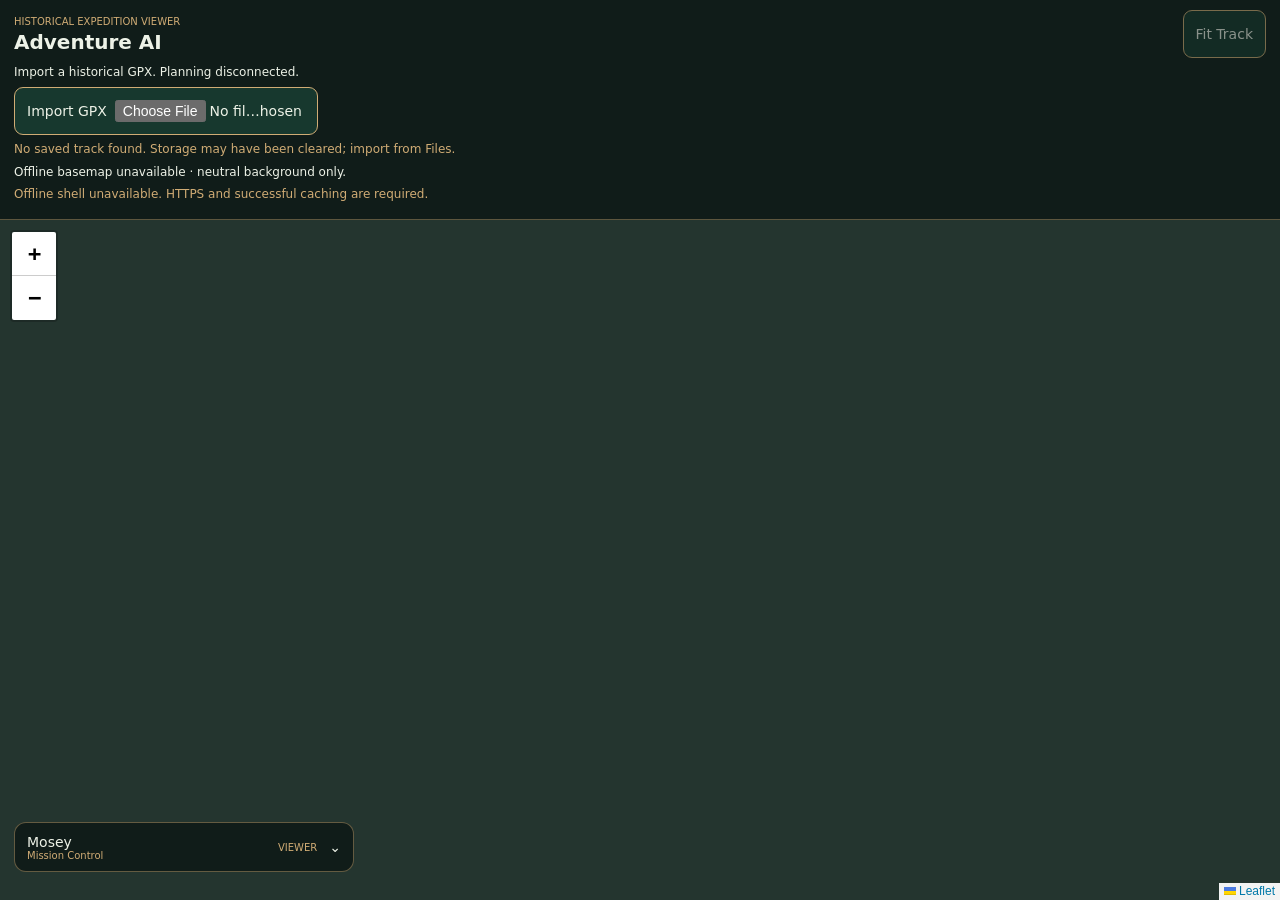
==== index.html @ b6b119ac "Deploy Adventure AI standalone PWA V1" ====
<!doctype html>
<html lang="en"><head><meta charset="utf-8"><meta name="viewport" content="width=device-width,initial-scale=1,viewport-fit=cover"><meta name="theme-color" content="#101c19"><meta name="referrer" content="no-referrer"><meta name="apple-mobile-web-app-capable" content="yes"><meta http-equiv="Content-Security-Policy" content="default-src 'self'; script-src 'self'; style-src 'self' 'unsafe-inline'; img-src 'self' data: blob:; connect-src 'self'; object-src 'none'; base-uri 'self'; form-action 'none'"><title>Adventure AI · Historical viewer</title><link rel="manifest" href="manifest.webmanifest"><link rel="icon" href="assets/install-icon.png"><link rel="apple-touch-icon" href="assets/install-icon.png"><link rel="stylesheet" href="vendor/leaflet/leaflet.css"><link rel="stylesheet" href="app.css"><script defer src="vendor/leaflet/leaflet.js"></script><script type="module" src="app.js"></script></head>
<body><header id="header"><div class="brand"><div><small>HISTORICAL EXPEDITION VIEWER</small><h1>Adventure AI</h1></div><button id="fit" disabled>Fit Track</button></div><p id="provenance">Import a historical GPX. Planning disconnected.</p><label class="import">Import GPX<input id="file" disabled type="file" accept=".gpx,application/gpx+xml,application/xml,text/xml"></label><p id="status" role="status" aria-live="polite">No track imported.</p><p id="offline" role="status">Offline basemap unavailable · neutral background only.</p><p id="install" role="status"></p><button id="update" hidden>Apply app update (reload)</button></header>
<main id="map" aria-label="Historical geographic track map"></main>
<details id="mission"><summary><span>Mosey <small>Mission Control</small></span><span class="badge">VIEWER</span><span aria-hidden="true">⌄</span></summary><div class="panel"><p>Historical viewer — planning disconnected</p><p>No live GPS, navigation, planning, safety or current trail availability assessment.</p><dl><dt>GPX creator (source-reported)</dt><dd id="creator">Not supplied</dd><dt>Recorded points</dt><dd id="points">0</dd><dt>Track segments</dt><dd id="segments">0</dd><dt>GPX routes</dt><dd id="routes">0</dd></dl><details><summary>Source integrity · SHA-256</summary><code id="digest">No file imported</code><p>Integrity does not establish authenticity, accuracy or current conditions.</p></details><button id="delete" disabled>Delete Imported Track</button><p>Stored only on this device. Storage can be denied, cleared or evicted; retain the original GPX for reimport.</p></div></details>
<noscript>This viewer requires JavaScript. No track data is uploaded.</noscript></body></html>
---- vendor/leaflet/leaflet.css ----
/* required styles */

.leaflet-pane,
.leaflet-tile,
.leaflet-marker-icon,
.leaflet-marker-shadow,
.leaflet-tile-container,
.leaflet-pane > svg,
.leaflet-pane > canvas,
.leaflet-zoom-box,
.leaflet-image-layer,
.leaflet-layer {
	position: absolute;
	left: 0;
	top: 0;
	}
.leaflet-container {
	overflow: hidden;
	}
.leaflet-tile,
.leaflet-marker-icon,
.leaflet-marker-shadow {
	-webkit-user-select: none;
	   -moz-user-select: none;
	        user-select: none;
	  -webkit-user-drag: none;
	}
/* Prevents IE11 from highlighting tiles in blue */
.leaflet-tile::selection {
	background: transparent;
}
/* Safari renders non-retina tile on retina better with this, but Chrome is worse */
.leaflet-safari .leaflet-tile {
	image-rendering: -webkit-optimize-contrast;
	}
/* hack that prevents hw layers "stretching" when loading new tiles */
.leaflet-safari .leaflet-tile-container {
	width: 1600px;
	height: 1600px;
	-webkit-transform-origin: 0 0;
	}
.leaflet-marker-icon,
.leaflet-marker-shadow {
	display: block;
	}
/* .leaflet-container svg: reset svg max-width decleration shipped in Joomla! (joomla.org) 3.x */
/* .leaflet-container img: map is broken in FF if you have max-width: 100% on tiles */
.leaflet-container .leaflet-overlay-pane svg {
	max-width: none !important;
	max-height: none !important;
	}
.leaflet-container .leaflet-marker-pane img,
.leaflet-container .leaflet-shadow-pane img,
.leaflet-container .leaflet-tile-pane img,
.leaflet-container img.leaflet-image-layer,
.leaflet-container .leaflet-tile {
	max-width: none !important;
	max-height: none !important;
	width: auto;
	padding: 0;
	}

.leaflet-container img.leaflet-tile {
	/* See: https://bugs.chromium.org/p/chromium/issues/detail?id=600120 */
	mix-blend-mode: plus-lighter;
}

.leaflet-container.leaflet-touch-zoom {
	-ms-touch-action: pan-x pan-y;
	touch-action: pan-x pan-y;
	}
.leaflet-container.leaflet-touch-drag {
	-ms-touch-action: pinch-zoom;
	/* Fallback for FF which doesn't support pinch-zoom */
	touch-action: none;
	touch-action: pinch-zoom;
}
.leaflet-container.leaflet-touch-drag.leaflet-touch-zoom {
	-ms-touch-action: none;
	touch-action: none;
}
.leaflet-container {
	-webkit-tap-highlight-color: transparent;
}
.leaflet-container a {
	-webkit-tap-highlight-color: rgba(51, 181, 229, 0.4);
}
.leaflet-tile {
	filter: inherit;
	visibility: hidden;
	}
.leaflet-tile-loaded {
	visibility: inherit;
	}
.leaflet-zoom-box {
	width: 0;
	height: 0;
	-moz-box-sizing: border-box;
	     box-sizing: border-box;
	z-index: 800;
	}
/* workaround for https://bugzilla.mozilla.org/show_bug.cgi?id=888319 */
.leaflet-overlay-pane svg {
	-moz-user-select: none;
	}

.leaflet-pane         { z-index: 400; }

.leaflet-tile-pane    { z-index: 200; }
.leaflet-overlay-pane { z-index: 400; }
.leaflet-shadow-pane  { z-index: 500; }
.leaflet-marker-pane  { z-index: 600; }
.leaflet-tooltip-pane   { z-index: 650; }
.leaflet-popup-pane   { z-index: 700; }

.leaflet-map-pane canvas { z-index: 100; }
.leaflet-map-pane svg    { z-index: 200; }

.leaflet-vml-shape {
	width: 1px;
	height: 1px;
	}
.lvml {
	behavior: url(#default#VML);
	display: inline-block;
	position: absolute;
	}


/* control positioning */

.leaflet-control {
	position: relative;
	z-index: 800;
	pointer-events: visiblePainted; /* IE 9-10 doesn't have auto */
	pointer-events: auto;
	}
.leaflet-top,
.leaflet-bottom {
	position: absolute;
	z-index: 1000;
	pointer-events: none;
	}
.leaflet-top {
	top: 0;
	}
.leaflet-right {
	right: 0;
	}
.leaflet-bottom {
	bottom: 0;
	}
.leaflet-left {
	left: 0;
	}
.leaflet-control {
	float: left;
	clear: both;
	}
.leaflet-right .leaflet-control {
	float: right;
	}
.leaflet-top .leaflet-control {
	margin-top: 10px;
	}
.leaflet-bottom .leaflet-control {
	margin-bottom: 10px;
	}
.leaflet-left .leaflet-control {
	margin-left: 10px;
	}
.leaflet-right .leaflet-control {
	margin-right: 10px;
	}


/* zoom and fade animations */

.leaflet-fade-anim .leaflet-popup {
	opacity: 0;
	-webkit-transition: opacity 0.2s linear;
	   -moz-transition: opacity 0.2s linear;
	        transition: opacity 0.2s linear;
	}
.leaflet-fade-anim .leaflet-map-pane .leaflet-popup {
	opacity: 1;
	}
.leaflet-zoom-animated {
	-webkit-transform-origin: 0 0;
	    -ms-transform-origin: 0 0;
	        transform-origin: 0 0;
	}
svg.leaflet-zoom-animated {
	will-change: transform;
}

.leaflet-zoom-anim .leaflet-zoom-animated {
	-webkit-transition: -webkit-transform 0.25s cubic-bezier(0,0,0.25,1);
	   -moz-transition:    -moz-transform 0.25s cubic-bezier(0,0,0.25,1);
	        transition:         transform 0.25s cubic-bezier(0,0,0.25,1);
	}
.leaflet-zoom-anim .leaflet-tile,
.leaflet-pan-anim .leaflet-tile {
	-webkit-transition: none;
	   -moz-transition: none;
	        transition: none;
	}

.leaflet-zoom-anim .leaflet-zoom-hide {
	visibility: hidden;
	}


/* cursors */

.leaflet-interactive {
	cursor: pointer;
	}
.leaflet-grab {
	cursor: -webkit-grab;
	cursor:    -moz-grab;
	cursor:         grab;
	}
.leaflet-crosshair,
.leaflet-crosshair .leaflet-interactive {
	cursor: crosshair;
	}
.leaflet-popup-pane,
.leaflet-control {
	cursor: auto;
	}
.leaflet-dragging .leaflet-grab,
.leaflet-dragging .leaflet-grab .leaflet-interactive,
.leaflet-dragging .leaflet-marker-draggable {
	cursor: move;
	cursor: -webkit-grabbing;
	cursor:    -moz-grabbing;
	cursor:         grabbing;
	}

/* marker & overlays interactivity */
.leaflet-marker-icon,
.leaflet-marker-shadow,
.leaflet-image-layer,
.leaflet-pane > svg path,
.leaflet-tile-container {
	pointer-events: none;
	}

.leaflet-marker-icon.leaflet-interactive,
.leaflet-image-layer.leaflet-interactive,
.leaflet-pane > svg path.leaflet-interactive,
svg.leaflet-image-layer.leaflet-interactive path {
	pointer-events: visiblePainted; /* IE 9-10 doesn't have auto */
	pointer-events: auto;
	}

/* visual tweaks */

.leaflet-container {
	background: #ddd;
	outline-offset: 1px;
	}
.leaflet-container a {
	color: #0078A8;
	}
.leaflet-zoom-box {
	border: 2px dotted #38f;
	background: rgba(255,255,255,0.5);
	}


/* general typography */
.leaflet-container {
	font-family: "Helvetica Neue", Arial, Helvetica, sans-serif;
	font-size: 12px;
	font-size: 0.75rem;
	line-height: 1.5;
	}


/* general toolbar styles */

.leaflet-bar {
	box-shadow: 0 1px 5px rgba(0,0,0,0.65);
	border-radius: 4px;
	}
.leaflet-bar a {
	background-color: #fff;
	border-bottom: 1px solid #ccc;
	width: 26px;
	height: 26px;
	line-height: 26px;
	display: block;
	text-align: center;
	text-decoration: none;
	color: black;
	}
.leaflet-bar a,
.leaflet-control-layers-toggle {
	background-position: 50% 50%;
	background-repeat: no-repeat;
	display: block;
	}
.leaflet-bar a:hover,
.leaflet-bar a:focus {
	background-color: #f4f4f4;
	}
.leaflet-bar a:first-child {
	border-top-left-radius: 4px;
	border-top-right-radius: 4px;
	}
.leaflet-bar a:last-child {
	border-bottom-left-radius: 4px;
	border-bottom-right-radius: 4px;
	border-bottom: none;
	}
.leaflet-bar a.leaflet-disabled {
	cursor: default;
	background-color: #f4f4f4;
	color: #bbb;
	}

.leaflet-touch .leaflet-bar a {
	width: 30px;
	height: 30px;
	line-height: 30px;
	}
.leaflet-touch .leaflet-bar a:first-child {
	border-top-left-radius: 2px;
	border-top-right-radius: 2px;
	}
.leaflet-touch .leaflet-bar a:last-child {
	border-bottom-left-radius: 2px;
	border-bottom-right-radius: 2px;
	}

/* zoom control */

.leaflet-control-zoom-in,
.leaflet-control-zoom-out {
	font: bold 18px 'Lucida Console', Monaco, monospace;
	text-indent: 1px;
	}

.leaflet-touch .leaflet-control-zoom-in, .leaflet-touch .leaflet-control-zoom-out  {
	font-size: 22px;
	}


/* layers control */

.leaflet-control-layers {
	box-shadow: 0 1px 5px rgba(0,0,0,0.4);
	background: #fff;
	border-radius: 5px;
	}
.leaflet-control-layers-toggle {
	background-image: url(images/layers.png);
	width: 36px;
	height: 36px;
	}
.leaflet-retina .leaflet-control-layers-toggle {
	background-image: url(images/layers-2x.png);
	background-size: 26px 26px;
	}
.leaflet-touch .leaflet-control-layers-toggle {
	width: 44px;
	height: 44px;
	}
.leaflet-control-layers .leaflet-control-layers-list,
.leaflet-control-layers-expanded .leaflet-control-layers-toggle {
	display: none;
	}
.leaflet-control-layers-expanded .leaflet-control-layers-list {
	display: block;
	position: relative;
	}
.leaflet-control-layers-expanded {
	padding: 6px 10px 6px 6px;
	color: #333;
	background: #fff;
	}
.leaflet-control-layers-scrollbar {
	overflow-y: scroll;
	overflow-x: hidden;
	padding-right: 5px;
	}
.leaflet-control-layers-selector {
	margin-top: 2px;
	position: relative;
	top: 1px;
	}
.leaflet-control-layers label {
	display: block;
	font-size: 13px;
	font-size: 1.08333em;
	}
.leaflet-control-layers-separator {
	height: 0;
	border-top: 1px solid #ddd;
	margin: 5px -10px 5px -6px;
	}

/* Default icon URLs */
.leaflet-default-icon-path { /* used only in path-guessing heuristic, see L.Icon.Default */
	background-image: url(images/marker-icon.png);
	}


/* attribution and scale controls */

.leaflet-container .leaflet-control-attribution {
	background: #fff;
	background: rgba(255, 255, 255, 0.8);
	margin: 0;
	}
.leaflet-control-attribution,
.leaflet-control-scale-line {
	padding: 0 5px;
	color: #333;
	line-height: 1.4;
	}
.leaflet-control-attribution a {
	text-decoration: none;
	}
.leaflet-control-attribution a:hover,
.leaflet-control-attribution a:focus {
	text-decoration: underline;
	}
.leaflet-attribution-flag {
	display: inline !important;
	vertical-align: baseline !important;
	width: 1em;
	height: 0.6669em;
	}
.leaflet-left .leaflet-control-scale {
	margin-left: 5px;
	}
.leaflet-bottom .leaflet-control-scale {
	margin-bottom: 5px;
	}
.leaflet-control-scale-line {
	border: 2px solid #777;
	border-top: none;
	line-height: 1.1;
	padding: 2px 5px 1px;
	white-space: nowrap;
	-moz-box-sizing: border-box;
	     box-sizing: border-box;
	background: rgba(255, 255, 255, 0.8);
	text-shadow: 1px 1px #fff;
	}
.leaflet-control-scale-line:not(:first-child) {
	border-top: 2px solid #777;
	border-bottom: none;
	margin-top: -2px;
	}
.leaflet-control-scale-line:not(:first-child):not(:last-child) {
	border-bottom: 2px solid #777;
	}

.leaflet-touch .leaflet-control-attribution,
.leaflet-touch .leaflet-control-layers,
.leaflet-touch .leaflet-bar {
	box-shadow: none;
	}
.leaflet-touch .leaflet-control-layers,
.leaflet-touch .leaflet-bar {
	border: 2px solid rgba(0,0,0,0.2);
	background-clip: padding-box;
	}


/* popup */

.leaflet-popup {
	position: absolute;
	text-align: center;
	margin-bottom: 20px;
	}
.leaflet-popup-content-wrapper {
	padding: 1px;
	text-align: left;
	border-radius: 12px;
	}
.leaflet-popup-content {
	margin: 13px 24px 13px 20px;
	line-height: 1.3;
	font-size: 13px;
	font-size: 1.08333em;
	min-height: 1px;
	}
.leaflet-popup-content p {
	margin: 17px 0;
	margin: 1.3em 0;
	}
.leaflet-popup-tip-container {
	width: 40px;
	height: 20px;
	position: absolute;
	left: 50%;
	margin-top: -1px;
	margin-left: -20px;
	overflow: hidden;
	pointer-events: none;
	}
.leaflet-popup-tip {
	width: 17px;
	height: 17px;
	padding: 1px;

	margin: -10px auto 0;
	pointer-events: auto;

	-webkit-transform: rotate(45deg);
	   -moz-transform: rotate(45deg);
	    -ms-transform: rotate(45deg);
	        transform: rotate(45deg);
	}
.leaflet-popup-content-wrapper,
.leaflet-popup-tip {
	background: white;
	color: #333;
	box-shadow: 0 3px 14px rgba(0,0,0,0.4);
	}
.leaflet-container a.leaflet-popup-close-button {
	position: absolute;
	top: 0;
	right: 0;
	border: none;
	text-align: center;
	width: 24px;
	height: 24px;
	font: 16px/24px Tahoma, Verdana, sans-serif;
	color: #757575;
	text-decoration: none;
	background: transparent;
	}
.leaflet-container a.leaflet-popup-close-button:hover,
.leaflet-container a.leaflet-popup-close-button:focus {
	color: #585858;
	}
.leaflet-popup-scrolled {
	overflow: auto;
	}

.leaflet-oldie .leaflet-popup-content-wrapper {
	-ms-zoom: 1;
	}
.leaflet-oldie .leaflet-popup-tip {
	width: 24px;
	margin: 0 auto;

	-ms-filter: "progid:DXImageTransform.Microsoft.Matrix(M11=0.70710678, M12=0.70710678, M21=-0.70710678, M22=0.70710678)";
	filter: progid:DXImageTransform.Microsoft.Matrix(M11=0.70710678, M12=0.70710678, M21=-0.70710678, M22=0.70710678);
	}

.leaflet-oldie .leaflet-control-zoom,
.leaflet-oldie .leaflet-control-layers,
.leaflet-oldie .leaflet-popup-content-wrapper,
.leaflet-oldie .leaflet-popup-tip {
	border: 1px solid #999;
	}


/* div icon */

.leaflet-div-icon {
	background: #fff;
	border: 1px solid #666;
	}


/* Tooltip */
/* Base styles for the element that has a tooltip */
.leaflet-tooltip {
	position: absolute;
	padding: 6px;
	background-color: #fff;
	border: 1px solid #fff;
	border-radius: 3px;
	color: #222;
	white-space: nowrap;
	-webkit-user-select: none;
	-moz-user-select: none;
	-ms-user-select: none;
	user-select: none;
	pointer-events: none;
	box-shadow: 0 1px 3px rgba(0,0,0,0.4);
	}
.leaflet-tooltip.leaflet-interactive {
	cursor: pointer;
	pointer-events: auto;
	}
.leaflet-tooltip-top:before,
.leaflet-tooltip-bottom:before,
.leaflet-tooltip-left:before,
.leaflet-tooltip-right:before {
	position: absolute;
	pointer-events: none;
	border: 6px solid transparent;
	background: transparent;
	content: "";
	}

/* Directions */

.leaflet-tooltip-bottom {
	margin-top: 6px;
}
.leaflet-tooltip-top {
	margin-top: -6px;
}
.leaflet-tooltip-bottom:before,
.leaflet-tooltip-top:before {
	left: 50%;
	margin-left: -6px;
	}
.leaflet-tooltip-top:before {
	bottom: 0;
	margin-bottom: -12px;
	border-top-color: #fff;
	}
.leaflet-tooltip-bottom:before {
	top: 0;
	margin-top: -12px;
	margin-left: -6px;
	border-bottom-color: #fff;
	}
.leaflet-tooltip-left {
	margin-left: -6px;
}
.leaflet-tooltip-right {
	margin-left: 6px;
}
.leaflet-tooltip-left:before,
.leaflet-tooltip-right:before {
	top: 50%;
	margin-top: -6px;
	}
.leaflet-tooltip-left:before {
	right: 0;
	margin-right: -12px;
	border-left-color: #fff;
	}
.leaflet-tooltip-right:before {
	left: 0;
	margin-left: -12px;
	border-right-color: #fff;
	}

/* Printing */

@media print {
	/* Prevent printers from removing background-images of controls. */
	.leaflet-control {
		-webkit-print-color-adjust: exact;
		print-color-adjust: exact;
		}
	}
---- app.css ----
:root{color-scheme:dark;--ink:#edf2e7;--bronze:#d0ac75;--blue:#88cfe5}*{box-sizing:border-box}body{margin:0;background:#101c19;color:var(--ink);font:14px system-ui,-apple-system,sans-serif}#map{position:fixed;inset:0;background:#24352f;height:100dvh}#header{position:fixed;z-index:1000;inset:0 0 auto;padding:calc(10px + env(safe-area-inset-top)) max(14px,env(safe-area-inset-right)) 10px max(14px,env(safe-area-inset-left));background:#101c19;border-bottom:1px solid #d0ac7566}.brand{display:flex;justify-content:space-between;align-items:center;gap:10px}h1{margin:2px 0;font-size:20px}small,.badge{font-size:10px;color:var(--bronze)}p{margin:6px 0;line-height:1.4;font-size:12px}button,.import,summary{min-height:48px;padding:10px 12px;border-radius:9px}button,.import{border:1px solid var(--bronze);background:#17382e;color:var(--ink);font:inherit;cursor:pointer}.import{display:inline-flex;align-items:center;gap:8px}input{max-width:190px;font:inherit}button:disabled{opacity:.55;cursor:default}button:focus-visible,summary:focus-visible,input:focus-visible{outline:3px solid var(--blue);outline-offset:2px}#status,#install{color:var(--bronze)}#mission{position:fixed;z-index:1000;bottom:calc(28px + env(safe-area-inset-bottom));left:max(14px,env(safe-area-inset-left));width:min(340px,calc(100vw - 28px));background:#101c19;border:1px solid #d0ac7570;border-radius:12px;overflow:hidden}summary{display:flex;align-items:center;gap:12px;cursor:pointer;list-style:none}summary::-webkit-details-marker{display:none}summary>span:first-child{flex:1}summary small{display:block}summary .badge{flex:none}.panel{padding:0 14px 14px;max-height:30dvh;overflow:auto}dt{color:#c1cbbf}dd{margin:0 0 8px;overflow-wrap:anywhere}code{display:block;overflow-wrap:anywhere;color:var(--ink);font-size:11px}.leaflet-top{top:var(--header-height,230px)}.leaflet-control-zoom a{min-width:44px;min-height:44px;line-height:44px!important}.leaflet-bottom{padding-bottom:env(safe-area-inset-bottom)}.leaflet-control-attribution{background:#fffffff0!important;color:#18372d!important}noscript{position:fixed;z-index:2000;background:#101c19;padding:20px}@media(orientation:landscape) and (max-height:550px){#header{right:auto;width:290px}.leaflet-top{top:10px;left:300px}#mission{width:260px}.panel{max-height:25dvh}}@media(prefers-reduced-motion:reduce){*{animation:none!important;transition:none!important;scroll-behavior:auto!important}}
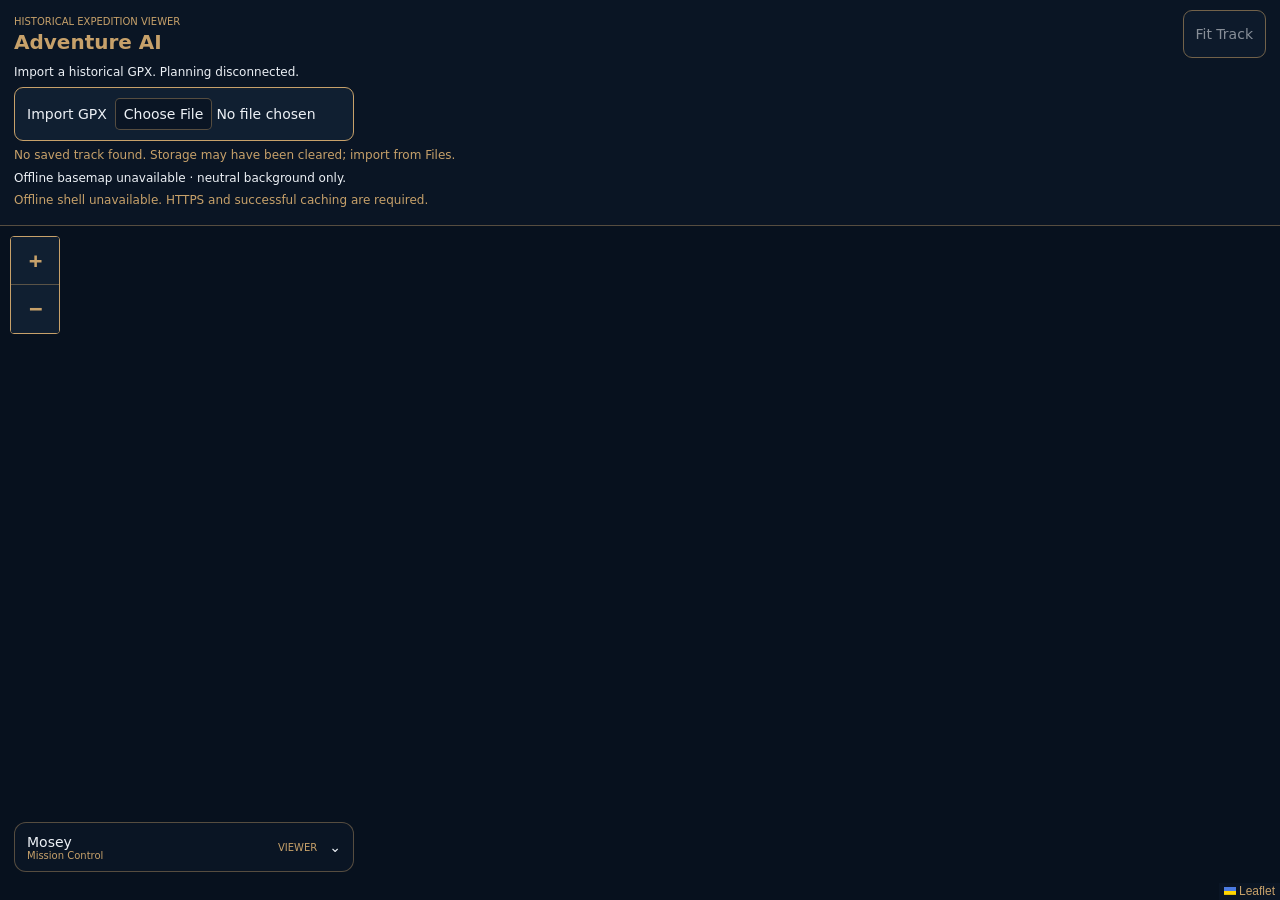
==== commit 94c7b8a1: "Deploy Expedition Cartography V1" ====
--- a/index.html
+++ b/index.html
@@ -1,5 +1,5 @@
 <!doctype html>
-<html lang="en"><head><meta charset="utf-8"><meta name="viewport" content="width=device-width,initial-scale=1,viewport-fit=cover"><meta name="theme-color" content="#101c19"><meta name="referrer" content="no-referrer"><meta name="apple-mobile-web-app-capable" content="yes"><meta http-equiv="Content-Security-Policy" content="default-src 'self'; script-src 'self'; style-src 'self' 'unsafe-inline'; img-src 'self' data: blob:; connect-src 'self'; object-src 'none'; base-uri 'self'; form-action 'none'"><title>Adventure AI · Historical viewer</title><link rel="manifest" href="manifest.webmanifest"><link rel="icon" href="assets/install-icon.png"><link rel="apple-touch-icon" href="assets/install-icon.png"><link rel="stylesheet" href="vendor/leaflet/leaflet.css"><link rel="stylesheet" href="app.css"><script defer src="vendor/leaflet/leaflet.js"></script><script type="module" src="app.js"></script></head>
+<html lang="en"><head><meta charset="utf-8"><meta name="viewport" content="width=device-width,initial-scale=1,viewport-fit=cover"><meta name="theme-color" content="#07111e"><meta name="referrer" content="no-referrer"><meta name="apple-mobile-web-app-capable" content="yes"><meta http-equiv="Content-Security-Policy" content="default-src 'self'; script-src 'self'; style-src 'self' 'unsafe-inline'; img-src 'self' data: blob:; connect-src 'self'; object-src 'none'; base-uri 'self'; form-action 'none'"><title>Adventure AI · Historical viewer</title><link rel="manifest" href="manifest.webmanifest"><link rel="icon" href="assets/install-icon.png"><link rel="apple-touch-icon" href="assets/install-icon.png"><link rel="stylesheet" href="vendor/leaflet/leaflet.css"><link rel="stylesheet" href="app.css"><script defer src="vendor/leaflet/leaflet.js"></script><script type="module" src="app.js"></script></head>
 <body><header id="header"><div class="brand"><div><small>HISTORICAL EXPEDITION VIEWER</small><h1>Adventure AI</h1></div><button id="fit" disabled>Fit Track</button></div><p id="provenance">Import a historical GPX. Planning disconnected.</p><label class="import">Import GPX<input id="file" disabled type="file" accept=".gpx,application/gpx+xml,application/xml,text/xml"></label><p id="status" role="status" aria-live="polite">No track imported.</p><p id="offline" role="status">Offline basemap unavailable · neutral background only.</p><p id="install" role="status"></p><button id="update" hidden>Apply app update (reload)</button></header>
 <main id="map" aria-label="Historical geographic track map"></main>
 <details id="mission"><summary><span>Mosey <small>Mission Control</small></span><span class="badge">VIEWER</span><span aria-hidden="true">⌄</span></summary><div class="panel"><p>Historical viewer — planning disconnected</p><p>No live GPS, navigation, planning, safety or current trail availability assessment.</p><dl><dt>GPX creator (source-reported)</dt><dd id="creator">Not supplied</dd><dt>Recorded points</dt><dd id="points">0</dd><dt>Track segments</dt><dd id="segments">0</dd><dt>GPX routes</dt><dd id="routes">0</dd></dl><details><summary>Source integrity · SHA-256</summary><code id="digest">No file imported</code><p>Integrity does not establish authenticity, accuracy or current conditions.</p></details><button id="delete" disabled>Delete Imported Track</button><p>Stored only on this device. Storage can be denied, cleared or evicted; retain the original GPX for reimport.</p></div></details>
--- a/app.css
+++ b/app.css
@@ -1 +1,40 @@
-:root{color-scheme:dark;--ink:#edf2e7;--bronze:#d0ac75;--blue:#88cfe5}*{box-sizing:border-box}body{margin:0;background:#101c19;color:var(--ink);font:14px system-ui,-apple-system,sans-serif}#map{position:fixed;inset:0;background:#24352f;height:100dvh}#header{position:fixed;z-index:1000;inset:0 0 auto;padding:calc(10px + env(safe-area-inset-top)) max(14px,env(safe-area-inset-right)) 10px max(14px,env(safe-area-inset-left));background:#101c19;border-bottom:1px solid #d0ac7566}.brand{display:flex;justify-content:space-between;align-items:center;gap:10px}h1{margin:2px 0;font-size:20px}small,.badge{font-size:10px;color:var(--bronze)}p{margin:6px 0;line-height:1.4;font-size:12px}button,.import,summary{min-height:48px;padding:10px 12px;border-radius:9px}button,.import{border:1px solid var(--bronze);background:#17382e;color:var(--ink);font:inherit;cursor:pointer}.import{display:inline-flex;align-items:center;gap:8px}input{max-width:190px;font:inherit}button:disabled{opacity:.55;cursor:default}button:focus-visible,summary:focus-visible,input:focus-visible{outline:3px solid var(--blue);outline-offset:2px}#status,#install{color:var(--bronze)}#mission{position:fixed;z-index:1000;bottom:calc(28px + env(safe-area-inset-bottom));left:max(14px,env(safe-area-inset-left));width:min(340px,calc(100vw - 28px));background:#101c19;border:1px solid #d0ac7570;border-radius:12px;overflow:hidden}summary{display:flex;align-items:center;gap:12px;cursor:pointer;list-style:none}summary::-webkit-details-marker{display:none}summary>span:first-child{flex:1}summary small{display:block}summary .badge{flex:none}.panel{padding:0 14px 14px;max-height:30dvh;overflow:auto}dt{color:#c1cbbf}dd{margin:0 0 8px;overflow-wrap:anywhere}code{display:block;overflow-wrap:anywhere;color:var(--ink);font-size:11px}.leaflet-top{top:var(--header-height,230px)}.leaflet-control-zoom a{min-width:44px;min-height:44px;line-height:44px!important}.leaflet-bottom{padding-bottom:env(safe-area-inset-bottom)}.leaflet-control-attribution{background:#fffffff0!important;color:#18372d!important}noscript{position:fixed;z-index:2000;background:#101c19;padding:20px}@media(orientation:landscape) and (max-height:550px){#header{right:auto;width:290px}.leaflet-top{top:10px;left:300px}#mission{width:260px}.panel{max-height:25dvh}}@media(prefers-reduced-motion:reduce){*{animation:none!important;transition:none!important;scroll-behavior:auto!important}}
+/* Expedition Cartography V1: a neutral canvas, never simulated terrain. */
+:root{color-scheme:dark;--ink:#edf1f6;--muted:#bdc9d8;--bronze:#c7a16a;--blue:#88cfe5;--map-canvas:#07111e;--panel:#0a1524;--control:#101f31;--border:#c7a16a66}
+*{box-sizing:border-box}
+body{margin:0;background:var(--map-canvas);color:var(--ink);font:14px system-ui,-apple-system,sans-serif}
+#map{position:fixed;inset:0;height:100dvh}
+#map,.leaflet-container{background:var(--map-canvas)}
+#header{position:fixed;z-index:1000;inset:0 0 auto;padding:calc(10px + env(safe-area-inset-top)) max(14px,env(safe-area-inset-right)) 10px max(14px,env(safe-area-inset-left));background:var(--panel);border-bottom:1px solid var(--border)}
+.brand{display:flex;justify-content:space-between;align-items:center;gap:10px}
+h1{margin:2px 0;font-size:20px;color:var(--bronze)}
+small,.badge{font-size:10px;color:var(--bronze)}
+p{margin:6px 0;line-height:1.4;font-size:12px}
+button,.import,summary{min-height:48px;padding:10px 12px;border-radius:9px}
+button,.import{border:1px solid var(--bronze);background:var(--control);color:var(--ink);font:inherit;cursor:pointer}
+.import{display:flex;align-items:center;gap:8px;width:min(100%,340px)}
+input{min-width:0;width:100%;max-width:210px;flex:1;font:inherit;color:var(--ink)}
+input::file-selector-button{padding:6px 8px;min-height:32px;border:1px solid var(--border);border-radius:5px;background:var(--panel);color:var(--ink);font:inherit;cursor:pointer}
+button:disabled{opacity:.55;cursor:default}
+button:focus-visible,summary:focus-visible,input:focus-visible,.leaflet-bar a:focus-visible{outline:3px solid var(--blue);outline-offset:2px}
+#status,#install{color:var(--bronze)}
+#mission{position:fixed;z-index:1000;bottom:calc(28px + env(safe-area-inset-bottom));left:max(14px,env(safe-area-inset-left));width:min(340px,calc(100vw - 28px));background:var(--panel);border:1px solid var(--border);border-radius:12px;overflow:hidden}
+summary{display:flex;align-items:center;gap:12px;cursor:pointer;list-style:none}
+summary::-webkit-details-marker{display:none}
+summary>span:first-child{flex:1}
+summary small{display:block}
+summary .badge{flex:none}
+.panel{padding:0 14px 14px;max-height:30dvh;overflow:auto}
+dt{color:var(--muted)}
+dd{margin:0 0 8px;overflow-wrap:anywhere}
+code{display:block;overflow-wrap:anywhere;color:var(--ink);font-size:11px}
+.leaflet-top{top:var(--header-height,230px)}
+.leaflet-bar{border:1px solid var(--bronze)!important;box-shadow:0 2px 8px #0005}
+.leaflet-control-zoom a{min-width:48px;min-height:48px;line-height:48px!important;background:var(--control);color:var(--bronze);border-bottom-color:var(--border)}
+.leaflet-control-zoom a:hover,.leaflet-control-zoom a:focus{background:var(--panel);color:var(--ink)}
+.leaflet-control-zoom a.leaflet-disabled{background:var(--panel);color:var(--muted)}
+.leaflet-bottom{padding-bottom:env(safe-area-inset-bottom)}
+.leaflet-control-attribution{background:var(--panel)!important;color:var(--muted)!important}
+.leaflet-control-attribution a{color:var(--bronze)}
+noscript{position:fixed;z-index:2000;background:var(--panel);padding:20px}
+@media(orientation:landscape) and (max-height:550px){#header{right:auto;width:290px;max-height:calc(100dvh - 108px - env(safe-area-inset-bottom));overflow-y:auto;overscroll-behavior:contain}.leaflet-top{top:10px;left:300px}#mission{width:260px}.panel{max-height:25dvh}body:has(#mission[open]) #header{max-height:calc(75dvh - 112px - env(safe-area-inset-bottom))}}
+@media(prefers-reduced-motion:reduce){*{animation:none!important;transition:none!important;scroll-behavior:auto!important}}
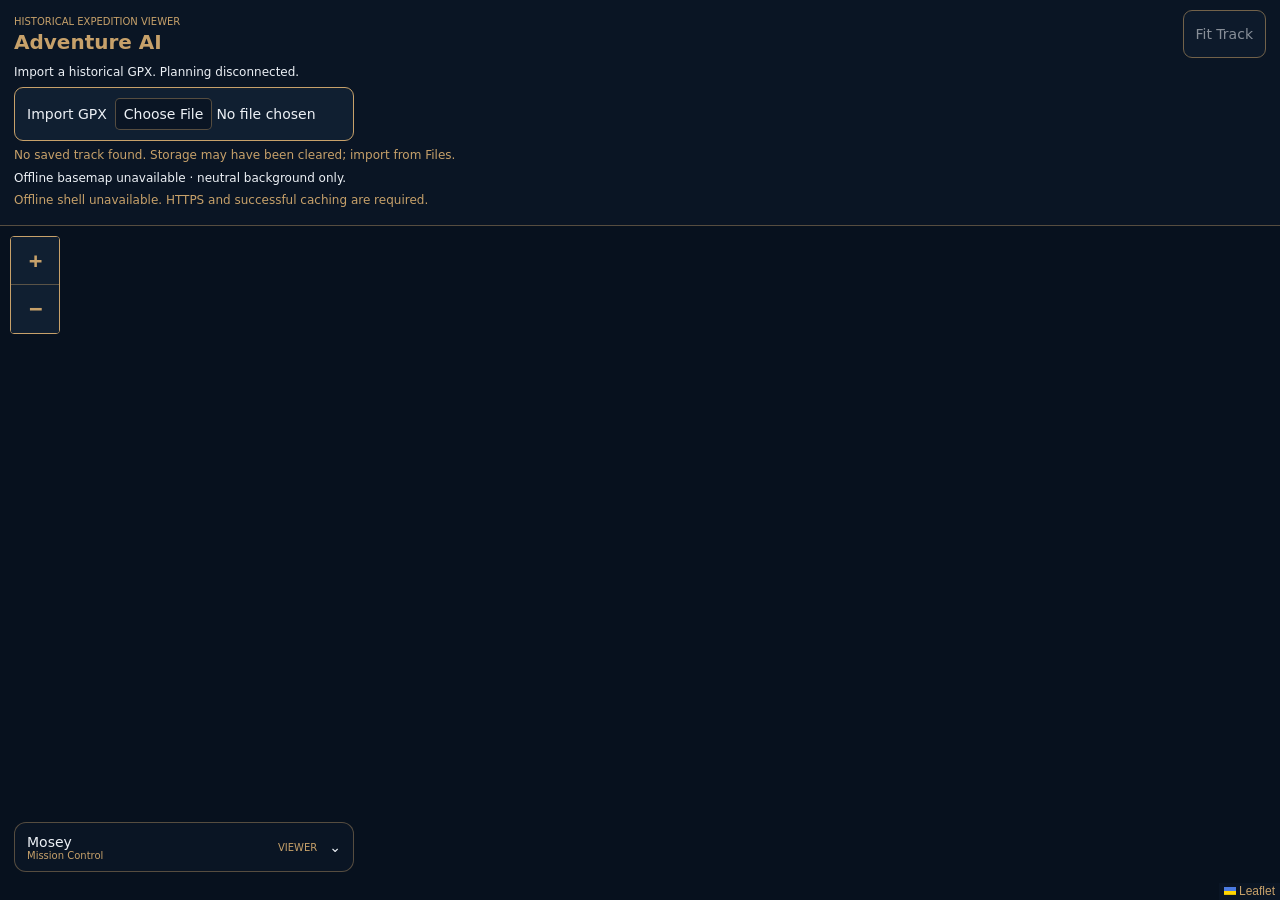
==== commit 29201fda: "Deploy corrected Adventure AI icon and mobile polish" ====
--- a/index.html
+++ b/index.html
@@ -1,6 +1,6 @@
 <!doctype html>
-<html lang="en"><head><meta charset="utf-8"><meta name="viewport" content="width=device-width,initial-scale=1,viewport-fit=cover"><meta name="theme-color" content="#07111e"><meta name="referrer" content="no-referrer"><meta name="apple-mobile-web-app-capable" content="yes"><meta http-equiv="Content-Security-Policy" content="default-src 'self'; script-src 'self'; style-src 'self' 'unsafe-inline'; img-src 'self' data: blob:; connect-src 'self'; object-src 'none'; base-uri 'self'; form-action 'none'"><title>Adventure AI · Historical viewer</title><link rel="manifest" href="manifest.webmanifest"><link rel="icon" href="assets/install-icon.png"><link rel="apple-touch-icon" href="assets/install-icon.png"><link rel="stylesheet" href="vendor/leaflet/leaflet.css"><link rel="stylesheet" href="app.css"><script defer src="vendor/leaflet/leaflet.js"></script><script type="module" src="app.js"></script></head>
-<body><header id="header"><div class="brand"><div><small>HISTORICAL EXPEDITION VIEWER</small><h1>Adventure AI</h1></div><button id="fit" disabled>Fit Track</button></div><p id="provenance">Import a historical GPX. Planning disconnected.</p><label class="import">Import GPX<input id="file" disabled type="file" accept=".gpx,application/gpx+xml,application/xml,text/xml"></label><p id="status" role="status" aria-live="polite">No track imported.</p><p id="offline" role="status">Offline basemap unavailable · neutral background only.</p><p id="install" role="status"></p><button id="update" hidden>Apply app update (reload)</button></header>
+<html lang="en"><head><meta charset="utf-8"><meta name="viewport" content="width=device-width,initial-scale=1,viewport-fit=cover"><meta name="theme-color" content="#07111e"><meta name="referrer" content="no-referrer"><meta name="apple-mobile-web-app-capable" content="yes"><meta http-equiv="Content-Security-Policy" content="default-src 'self'; script-src 'self'; style-src 'self' 'unsafe-inline'; img-src 'self' data: blob:; connect-src 'self'; object-src 'none'; base-uri 'self'; form-action 'none'"><title>Adventure AI · Historical viewer</title><link rel="manifest" href="manifest.webmanifest"><link rel="icon" href="assets/install-icon.png"><link rel="apple-touch-icon" href="assets/install-icon.png" sizes="192x192" type="image/png"><link rel="stylesheet" href="vendor/leaflet/leaflet.css"><link rel="stylesheet" href="app.css"><script defer src="vendor/leaflet/leaflet.js"></script><script type="module" src="app.js"></script></head>
+<body><header id="header"><div class="brand"><div><small>HISTORICAL EXPEDITION VIEWER</small><h1>Adventure AI</h1></div><button id="fit" aria-controls="map" disabled>Fit Track</button></div><p id="provenance">Import a historical GPX. Planning disconnected.</p><label class="import">Import GPX<input id="file" aria-label="Import a historical GPX file" disabled type="file" accept=".gpx,application/gpx+xml,application/xml,text/xml"></label><p id="status" role="status" aria-live="polite">No track imported.</p><p id="offline" role="status">Offline basemap unavailable · neutral background only.</p><p id="install" role="status"></p><button id="update" hidden>Apply app update (reload)</button></header>
 <main id="map" aria-label="Historical geographic track map"></main>
 <details id="mission"><summary><span>Mosey <small>Mission Control</small></span><span class="badge">VIEWER</span><span aria-hidden="true">⌄</span></summary><div class="panel"><p>Historical viewer — planning disconnected</p><p>No live GPS, navigation, planning, safety or current trail availability assessment.</p><dl><dt>GPX creator (source-reported)</dt><dd id="creator">Not supplied</dd><dt>Recorded points</dt><dd id="points">0</dd><dt>Track segments</dt><dd id="segments">0</dd><dt>GPX routes</dt><dd id="routes">0</dd></dl><details><summary>Source integrity · SHA-256</summary><code id="digest">No file imported</code><p>Integrity does not establish authenticity, accuracy or current conditions.</p></details><button id="delete" disabled>Delete Imported Track</button><p>Stored only on this device. Storage can be denied, cleared or evicted; retain the original GPX for reimport.</p></div></details>
 <noscript>This viewer requires JavaScript. No track data is uploaded.</noscript></body></html>
--- a/app.css
+++ b/app.css
@@ -23,7 +23,9 @@
 summary>span:first-child{flex:1}
 summary small{display:block}
 summary .badge{flex:none}
+#mission summary:focus-visible{outline-offset:-3px}
 .panel{padding:0 14px 14px;max-height:30dvh;overflow:auto}
+.panel p{font-size:13px}
 dt{color:var(--muted)}
 dd{margin:0 0 8px;overflow-wrap:anywhere}
 code{display:block;overflow-wrap:anywhere;color:var(--ink);font-size:11px}
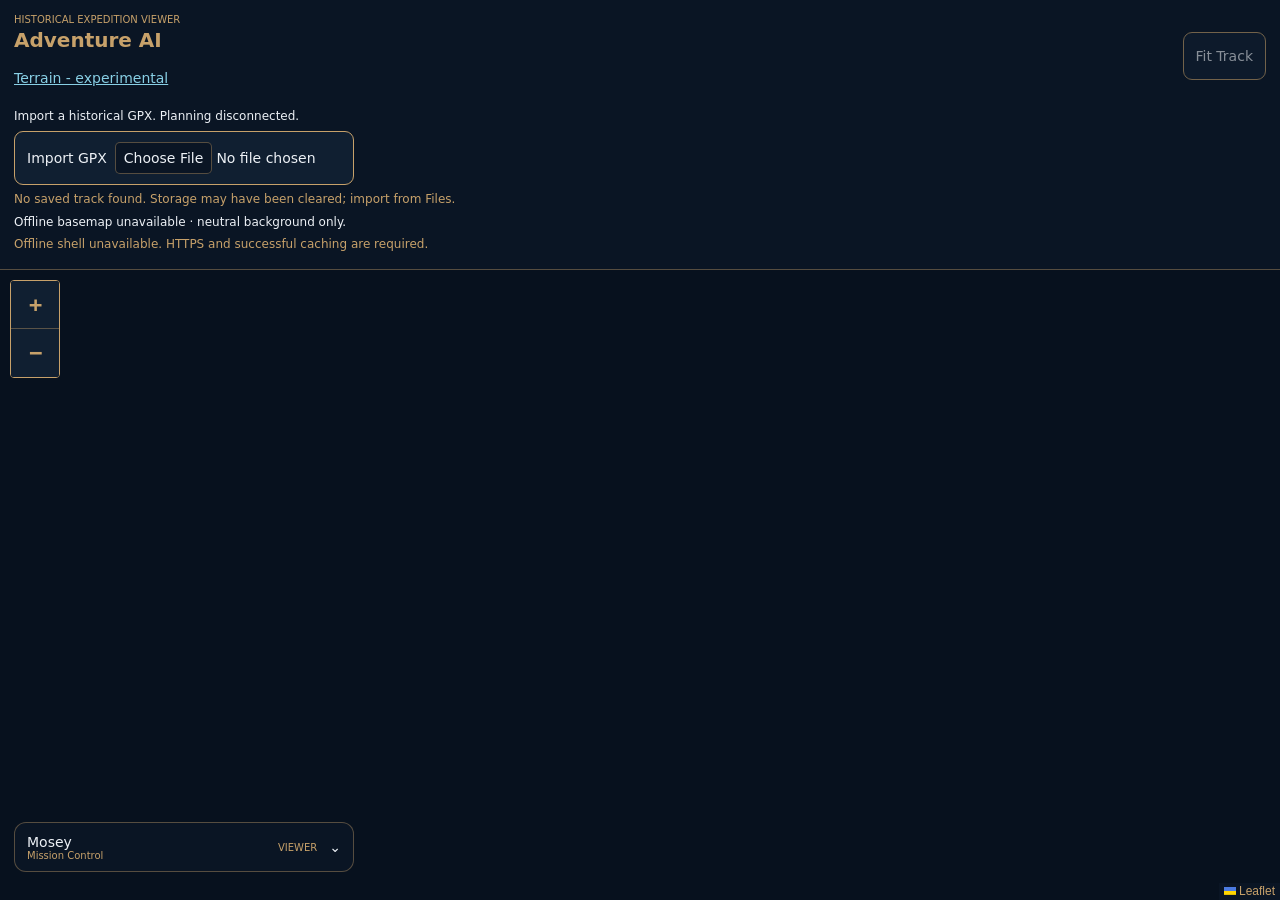
==== commit 806a35da: "Mission 38P-R: stage unified Adventure AI viewer release" ====
--- a/index.html
+++ b/index.html
@@ -1,6 +1,6 @@
 <!doctype html>
 <html lang="en"><head><meta charset="utf-8"><meta name="viewport" content="width=device-width,initial-scale=1,viewport-fit=cover"><meta name="theme-color" content="#07111e"><meta name="referrer" content="no-referrer"><meta name="apple-mobile-web-app-capable" content="yes"><meta http-equiv="Content-Security-Policy" content="default-src 'self'; script-src 'self'; style-src 'self' 'unsafe-inline'; img-src 'self' data: blob:; connect-src 'self'; object-src 'none'; base-uri 'self'; form-action 'none'"><title>Adventure AI · Historical viewer</title><link rel="manifest" href="manifest.webmanifest"><link rel="icon" href="assets/install-icon.png"><link rel="apple-touch-icon" href="assets/install-icon.png" sizes="192x192" type="image/png"><link rel="stylesheet" href="vendor/leaflet/leaflet.css"><link rel="stylesheet" href="app.css"><script defer src="vendor/leaflet/leaflet.js"></script><script type="module" src="app.js"></script></head>
-<body><header id="header"><div class="brand"><div><small>HISTORICAL EXPEDITION VIEWER</small><h1>Adventure AI</h1></div><button id="fit" aria-controls="map" disabled>Fit Track</button></div><p id="provenance">Import a historical GPX. Planning disconnected.</p><label class="import">Import GPX<input id="file" aria-label="Import a historical GPX file" disabled type="file" accept=".gpx,application/gpx+xml,application/xml,text/xml"></label><p id="status" role="status" aria-live="polite">No track imported.</p><p id="offline" role="status">Offline basemap unavailable · neutral background only.</p><p id="install" role="status"></p><button id="update" hidden>Apply app update (reload)</button></header>
+<body><header id="header"><div class="brand"><div><small>HISTORICAL EXPEDITION VIEWER</small><h1>Adventure AI</h1><a href="./terrain/index.html" style="display:inline-flex;align-items:center;min-height:48px;color:#88cfe5" aria-label="Explore experimental regional terrain">Terrain - experimental</a></div><button id="fit" aria-controls="map" disabled>Fit Track</button></div><p id="provenance">Import a historical GPX. Planning disconnected.</p><label class="import">Import GPX<input id="file" aria-label="Import a historical GPX file" disabled type="file" accept=".gpx,application/gpx+xml,application/xml,text/xml"></label><p id="status" role="status" aria-live="polite">No track imported.</p><p id="offline" role="status">Offline basemap unavailable · neutral background only.</p><p id="install" role="status"></p><button id="update" hidden>Apply app update (reload)</button></header>
 <main id="map" aria-label="Historical geographic track map"></main>
 <details id="mission"><summary><span>Mosey <small>Mission Control</small></span><span class="badge">VIEWER</span><span aria-hidden="true">⌄</span></summary><div class="panel"><p>Historical viewer — planning disconnected</p><p>No live GPS, navigation, planning, safety or current trail availability assessment.</p><dl><dt>GPX creator (source-reported)</dt><dd id="creator">Not supplied</dd><dt>Recorded points</dt><dd id="points">0</dd><dt>Track segments</dt><dd id="segments">0</dd><dt>GPX routes</dt><dd id="routes">0</dd></dl><details><summary>Source integrity · SHA-256</summary><code id="digest">No file imported</code><p>Integrity does not establish authenticity, accuracy or current conditions.</p></details><button id="delete" disabled>Delete Imported Track</button><p>Stored only on this device. Storage can be denied, cleared or evicted; retain the original GPX for reimport.</p></div></details>
 <noscript>This viewer requires JavaScript. No track data is uploaded.</noscript></body></html>
